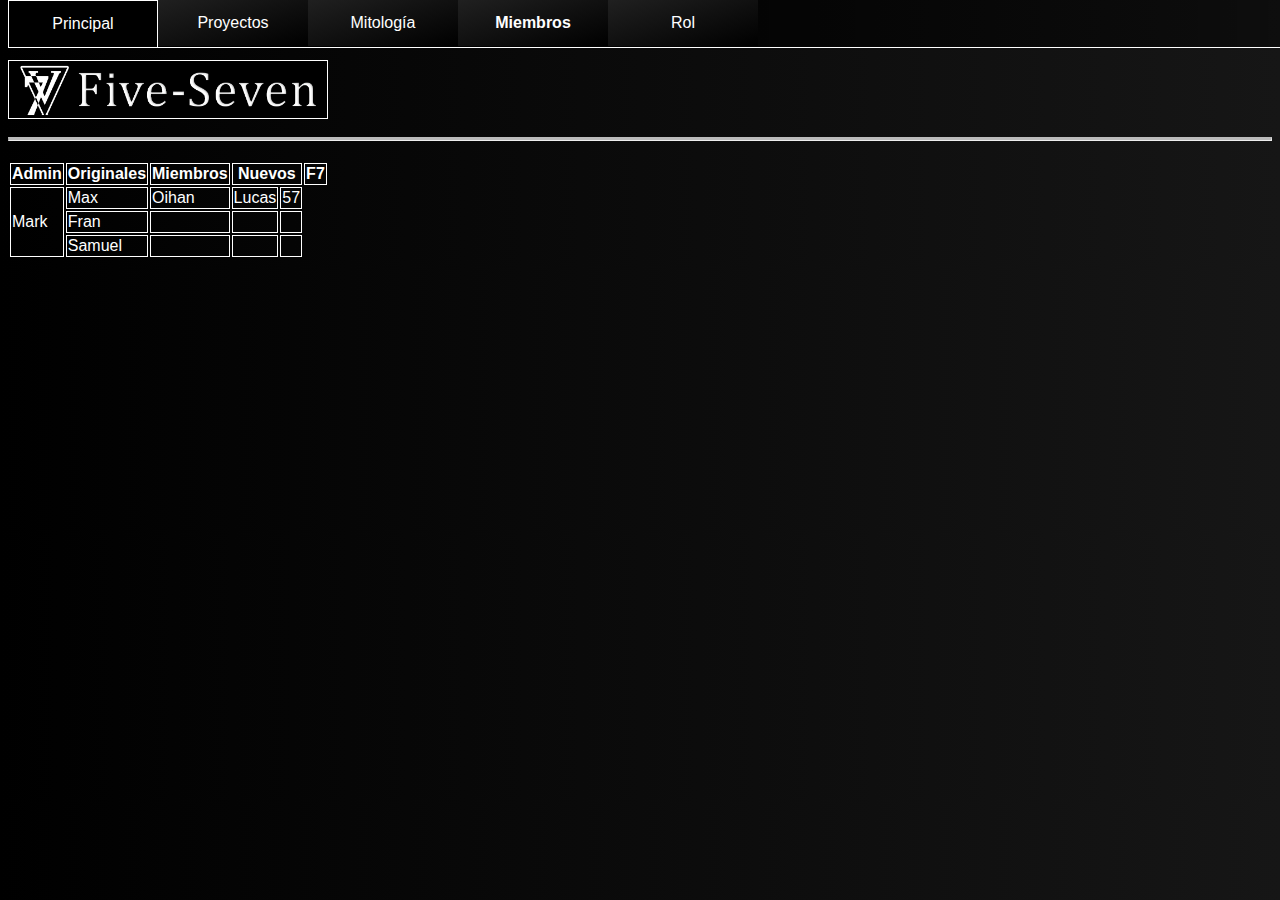
==== paginas/miembros.html @ afa7d240 "Rework Menu" ====
<!DOCTYPE html>
<html lang="es">

<head>
    <meta charset="UTF-8">
    <meta name="viewport" content="width=device-width, initial-scale=1.0">
    <title>Miembros F7</title>
    <link rel="stylesheet" href="../styles.css">
    <link rel="icon" href="../imagenes/f7logo.png" type="image" sizes="16x16">
</head>

<header class="header">
        <h1><a href="../index.html">
        <img src="../imagenes/F7title.png">
        </a></h1>
        <hr class="solid">
</header>

  <body id="grad1">
    <div class="menunav">
      <ul>
        <li><a href="../index.html">Principal</a></li>
        <li><a href="./proyectos.html">Proyectos</a></li>
        <li><a href="./mitologia.html">Mitología</a></li>
        <li><a href="./miembros.html"><strong>Miembros</strong></a></li>
        <li><a href="./ProyectoExtincion.html">Rol</a></li>
      </ul>
    </div>
        <div>
            <table class="tablaestilo">
                <tr>
                    <th>Admin</th>
                    <th>Originales</th>
                    <th>Miembros</th>
                    <th colspan="5">Nuevos</th>
                    <th>F7</th>
                </tr>
                <tr>
                    <td rowspan="3">Mark</td>
                    <td>Max</td>
                    <td>Oihan</td>
                    <td>Lucas</td>
                    <td>57</td>
                </tr>
                <tr>
                    <td>Fran</td>
                    <td></td>
                    <td></td>
                    <td></td>

                </tr>
                <tr>
                    <td>Samuel</td>
                    <td></td>
                    <td></td>
                    <td></td>

                </tr>
                
            </table>


        </div>

    </body>

  </div>

  <script>
    function openNav() {
      document.getElementById("mySidenav").style.width = "250px";
    }
    
    function closeNav() {
      document.getElementById("mySidenav").style.width = "0";
    }
    </script>


</html>
---- styles.css ----
* {
    font-family: Verdana, Arial, sans-serif;
}


#grad1 {
    position: relative;
    min-height: 100%;
    background-image: linear-gradient(to right, black, rgb(22, 22, 22));
}

footer {
    text-align: center;
    padding: 3px;
    color: white;
    clear: both;
    width: 100%;
    position: absolute;
    text-decoration: none;
    margin-top: 100px;
  }

  footer a {
    margin-top: 100px;
    text-decoration: none;
  }

/* Encabezado */

.header {
    color: white;
}

.header img {
    float: center;
    width: 25%;
    height: 100%;
    padding: 1px;
    margin-top: 10px;
    border: 1px solid;
    background-color: black;
    color: white;
}

.header h1 {
    margin-top: 50px;
    margin-left: 0px;
    margin-bottom: 10px;
}

.header h2 {
    margin-left: 30px;
    margin-bottom: 20px;
    font-size: 30px;
}

.header hr {
    margin-bottom: 20px;
}

.header a {
    text-decoration: none;
}

.header ul {
    color: white;
    margin-left: 10px;
    background-color: white;
    color: black;
    border: 3px solid rgb(167, 167, 167);
    border-radius: 25px;
    padding-top: 10px;
    padding-bottom: 10px;
    width: 20%;
}

.header ol {
    color: white;
    margin-left: 10px;
    background-color: white;
    color: black;
    border: 3px solid rgb(167, 167, 167);
    border-radius: 25px;
    padding-top: 10px;
    padding-bottom: 10px;
    width: 20%;
}

/* Fin Encabezados */

.parrafo {
    color: black;
    /*border: 3px solid white;*/
    border-radius: 25px;
    padding: 10px;
    background-image: linear-gradient(to right, white, rgb(99, 99, 99));
    width: 50%;
    text-decoration: none;
}

.parrafo a {
    text-decoration: none;
    font-style: italic;
    color: black;
}

/* Menu Nav */

.menunav ul {
    position: fixed;
    top: 0;
    width: 100%;
    list-style-type: none;
    margin: 0;
    padding: 0;
    overflow: hidden;
    background-image: linear-gradient(to right, black, rgba(0, 0, 0, 0.356));
    background-position: center;
    border-bottom: 1px solid white;
}

.menunav  {
    object-fit: cover;
}

.menunav li {
    /*border: 1px solid white;*/
    float: left;
    text-decoration: none;
    width: 150px;
}

.menunav ul li a {
    display: block;
    color: white;
    text-align: center;
    padding: 14px 16px;
    text-decoration: none;
    background-color: black;
    border-left: 1px solid white;
    border-top: 1px solid white;
    border-right: 1px solid white;
    border-bottom: 0px solid rgb(0, 0, 0);
}

.menunav > ul > li:not(:nth-child(1)) a {
    background-image: linear-gradient(to bottom right, rgb(32, 32, 32), rgb(0, 0, 0));
    border-bottom: 0px solid white;
    border: 0px solid white;
    
}

/*.menunav strong {
    background-color: black;
}*/

.menunav li a:hover {
    background-image: url("./imagenes/cabeza.gif");
    color:white;
  }

/* Fin Menunav */

.tablaestilo table, th, td {
    color: white;
    border: 1px solid white;
    margin: 30px;
}

hr.solid {
    border-top: 3px solid #bbb;
  }

.border {
    margin-left: 30px;
    margin-bottom: 30px;
    text-align: center;
    width: 20%;
    border: 1px solid;
    border-radius: 15px;
    padding: 10px;
    background-color: black;
}

.botones {
    font-size: large; 
    border-radius: 15px;
    text-decoration: none;
    text-transform: uppercase;
    border: 1px solid;
    padding: 7px;
    background-color: black;
    color: white;
    border-top-width: 20px;
}

.botones:hover {
    font-size: large; 
    border-radius: 15px;
    text-decoration: none;
    text-transform: uppercase;
    border: 1px solid;
    padding: 7px;
    background-color: white;
    color: black;
    border-top-width: 20px;
}

/* Parte Colapsable */

.contenido {
    padding: 10px;
    display: none;
    overflow: hidden;
    background-image: url("./imagenes/cabeza.gif"); /* linear-gradient(to top, black, rgb(19, 1, 1)); <- Por si acaso */
    background-size: 1920px 500px;
    border: 1px solid white;
    margin-left: 30px;
}

.contenido h1 {
    margin: 1px;
    margin-bottom: 15px;
    color: white;
}

.contenido img {
    width: 300px;
    height: 300px;
    display: inline-block;
    vertical-align: top;
    border-radius: 25px;
    border: 1px solid white;
    background-color: rgba(255, 255, 255, 0.61);
}

.contenido p {
    display: inline-block;
    margin-left: 10px;
    border: 1px white;
    color: white;
    background-color: rgba(0, 0, 0, 0.76); 
    padding: 10px; 
    border-radius: 25px;
}

.colapsable {
    background-color: black;
    margin-left: 30px;
    color: white;
    cursor: pointer;
    padding: 18px;
    border: 1px solid white;
    text-align: left;
    outline: none;
    font-size: 15px;
    display: block;
    width: 25%;
  }

.active {
    background-color: black;
    color: white;
    border: 1px solid white;
    display: block;
}

.colapsable:hover {
    background-color: white;
    color: black;
    border: 1px solid black;
    display: inline-block;
}

/* Fin Parte Colapsable */


.module-border-wrap {
    max-width: 1500px;
    padding: 1rem;
    position: relative;
    background: linear-gradient(to right, rgb(197, 0, 0), rgba(95, 69, 69, 0));
    padding: 3px;
  }
  
  .module {
    background-image: linear-gradient(to right, rgb(255, 255, 255), rgba(150, 150, 150, 0.781));
    color: rgb(0, 0, 0);
    padding: 20px;
  }
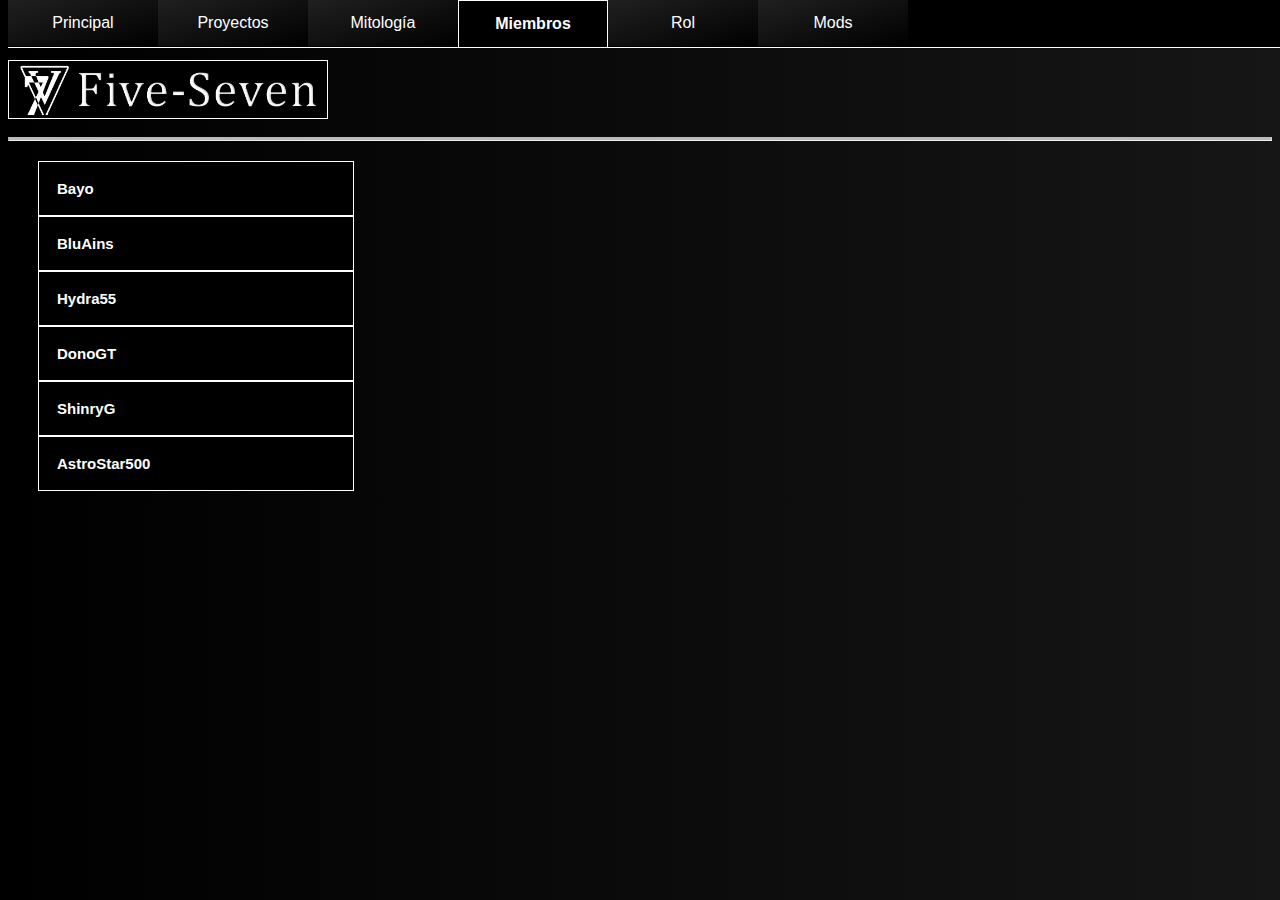
==== commit 6e1ba0f3: "Página de mods y rework miembros" ====
--- a/paginas/miembros.html
+++ b/paginas/miembros.html
@@ -19,62 +19,88 @@
   <body id="grad1">
     <div class="menunav">
       <ul>
-        <li><a href="../index.html">Principal</a></li>
-        <li><a href="./proyectos.html">Proyectos</a></li>
-        <li><a href="./mitologia.html">Mitología</a></li>
-        <li><a href="./miembros.html"><strong>Miembros</strong></a></li>
-        <li><a href="./ProyectoExtincion.html">Rol</a></li>
+        <li><a href="../index.html" style="background-image: linear-gradient(to bottom right, rgb(32, 32, 32), rgb(0, 0, 0));">Principal</a></li>
+        <li><a href="./proyectos.html" style="background-image: linear-gradient(to bottom right, rgb(32, 32, 32), rgb(0, 0, 0));">Proyectos</a></li>
+        <li><a href="./mitologia.html" style="background-image: linear-gradient(to bottom right, rgb(32, 32, 32), rgb(0, 0, 0));">Mitología</a></li>
+        <li><a href="./miembros.html" style="background-color: black; border-top: 1px solid white; border-left: 1px solid white; border-right: 1px solid white;"><strong>Miembros</strong></a></li>
+        <li><a href="./ProyectoExtincion.html" style="background-image: linear-gradient(to bottom right, rgb(32, 32, 32), rgb(0, 0, 0));">Rol</a></li>
+        <li><a href="./Mods.html" style="background-image: linear-gradient(to bottom right, rgb(32, 32, 32), rgb(0, 0, 0));">Mods</a></li>
       </ul>
     </div>
-        <div>
-            <table class="tablaestilo">
-                <tr>
-                    <th>Admin</th>
-                    <th>Originales</th>
-                    <th>Miembros</th>
-                    <th colspan="5">Nuevos</th>
-                    <th>F7</th>
-                </tr>
-                <tr>
-                    <td rowspan="3">Mark</td>
-                    <td>Max</td>
-                    <td>Oihan</td>
-                    <td>Lucas</td>
-                    <td>57</td>
-                </tr>
-                <tr>
-                    <td>Fran</td>
-                    <td></td>
-                    <td></td>
-                    <td></td>
+    <button type="button" class="colapsable"><b>Bayo</b></button>
+      <div class="contenidomiembro">
+        <h1>Admin Mark:</h1>
+        <hr class="solid">
+        <img src="../imagenes/admin.png"> 
+        <p>El Admin.</p><hr>
+      </div>
 
-                </tr>
-                <tr>
-                    <td>Samuel</td>
-                    <td></td>
-                    <td></td>
-                    <td></td>
+    <button type="button" class="colapsable"><b>BluAins</b></button>
+      <div class="contenidomiembro">
+        <h1>Original Max:</h1>
+        <hr class="solid">
+        <img src="../imagenes/bluains.png"> 
+        <p>Le entran.</p><hr>
+      </div>
 
-                </tr>
-                
-            </table>
+    <button type="button" class="colapsable"><b>Hydra55</b></button>
+      <div class="contenidomiembro">
+        <h1>Original Fran:</h1>
+        <hr class="solid">
+        <img src="../imagenes/hydra.png"> 
+        <p>Es manco.</p><br/>
+      </div>
 
+      <button type="button" class="colapsable"><b>DonoGT</b></button>
+      <div class="contenidomiembro">
+        <h1>Original Samuel:</h1>
+        <hr class="solid">
+        <img src="../imagenes/PabloHernandez.png"> 
+        <p>Es medio puto.</p><br/>
+      </div>
 
-        </div>
+      <button type="button" class="colapsable"><b>ShinryG</b></button>
+      <div class="contenidomiembro">
+        <h1>Miembro Oihan:</h1>
+        <hr class="solid">
+        <img src="../imagenes/shinry.png"> 
+        <p>Es un maestro en el arte de frenar pijas con el culo.</p><br/>
+      </div>
 
-    </body>
+      <button type="button" class="colapsable"><b>AstroStar500</b></button>
+      <div class="contenidomiembro">
+        <h1>Recluta Lucas:</h1>
+        <hr class="solid">
+        <img src="../imagenes/astro.png"> 
+        <p>Se tira al admin.</p><br/>
+      </div>
+</div>
 
-  </div>
-
-  <script>
-    function openNav() {
+    <script>
+        var coll = document.getElementsByClassName("colapsable");
+        var i;
+        
+        for (i = 0; i < coll.length; i++) {
+          coll[i].addEventListener("click", function() {
+            this.classList.toggle("active");
+            var content = this.nextElementSibling;
+            if (content.style.display === "block") {
+              content.style.display = "none";
+            } else {
+              content.style.display = "block";
+            }
+          });
+        }
+        function openNav() {
       document.getElementById("mySidenav").style.width = "250px";
     }
     
     function closeNav() {
       document.getElementById("mySidenav").style.width = "0";
     }
-    </script>
+        </script>
 
+    </body>
 
+  </div>
 </html>--- a/styles.css
+++ b/styles.css
@@ -91,10 +91,9 @@
 .parrafo {
     color: black;
     /*border: 3px solid white;*/
-    border-radius: 25px;
-    padding: 10px;
-    background-image: linear-gradient(to right, white, rgb(99, 99, 99));
-    width: 50%;
+    padding: 10px;
+    background-image: linear-gradient(to right, white, rgb(180, 180, 180));
+    width: 99%;
     text-decoration: none;
 }
 
@@ -102,6 +101,40 @@
     text-decoration: none;
     font-style: italic;
     color: black;
+}
+
+.modparrafo a {
+    text-decoration: none;
+    color: black;
+    text-align: center;
+    font-size: x-large;
+    border: 2px solid black;
+    border-radius: 15px;
+    display: inline-block;
+    padding: 5px;
+    background-image: linear-gradient(to bottom, white, rgb(185, 185, 185));
+}
+
+.modparrafo {
+    color: black;
+    /*border: 3px solid white;*/
+    padding: 10px;
+    background-image: linear-gradient(to right, white, rgb(180, 180, 180));
+    width: 99%;
+    text-decoration: none; 
+    text-align: center;
+}
+
+.modparrafo img {
+    display: inline-block;
+    margin-left: auto;
+    margin-right: auto;
+    width: 30%;
+}
+
+.modparrafo h1 {
+    font-size: 300%;
+    font-family: 'Gill Sans', 'Gill Sans MT', Calibri, 'Trebuchet MS', sans-serif;
 }
 
 /* Menu Nav */
@@ -114,7 +147,7 @@
     margin: 0;
     padding: 0;
     overflow: hidden;
-    background-image: linear-gradient(to right, black, rgba(0, 0, 0, 0.356));
+    background-image: linear-gradient(to right, black, rgb(0, 0, 0));
     background-position: center;
     border-bottom: 1px solid white;
 }
@@ -137,26 +170,19 @@
     padding: 14px 16px;
     text-decoration: none;
     background-color: black;
-    border-left: 1px solid white;
-    border-top: 1px solid white;
-    border-right: 1px solid white;
-    border-bottom: 0px solid rgb(0, 0, 0);
-}
-
-.menunav > ul > li:not(:nth-child(1)) a {
+}
+
+/*.menunav > ul > li:not(:nth-child(1)) a {
     background-image: linear-gradient(to bottom right, rgb(32, 32, 32), rgb(0, 0, 0));
     border-bottom: 0px solid white;
     border: 0px solid white;
     
-}
-
-/*.menunav strong {
-    background-color: black;
 }*/
 
-.menunav li a:hover {
-    background-image: url("./imagenes/cabeza.gif");
+.menunav ul li a:hover {
+    background-image: url("./imagenes/cabeza.gif") !important;
     color:white;
+    border-top: 1px solid white;
   }
 
 /* Fin Menunav */
@@ -258,6 +284,42 @@
     width: 25%;
   }
 
+  .contenidomiembro {
+    padding: 10px;
+    display: none;
+    overflow: hidden;
+    background-image: url("./imagenes/cabeza.gif"); /* linear-gradient(to top, black, rgb(19, 1, 1)); <- Por si acaso */
+    background-size: 1920px 500px;
+    border: 1px solid white;
+    margin-left: 30px;
+}
+
+.contenidomiembro h1 {
+    margin: 1px;
+    margin-bottom: 15px;
+    color: white;
+}
+
+.contenidomiembro img {
+    width: 100px;
+    height: 100px;
+    display: inline-block;
+    vertical-align: top;
+    border-radius: 25px;
+    border: 1px solid white;
+    background-color: rgba(255, 255, 255, 0.61);
+}
+
+.contenidomiembro p {
+    display: inline-block;
+    margin-left: 10px;
+    border: 1px white;
+    color: white;
+    background-color: rgba(0, 0, 0, 0.76); 
+    padding: 10px; 
+    border-radius: 25px;
+}
+
 .active {
     background-color: black;
     color: white;
@@ -275,16 +337,29 @@
 /* Fin Parte Colapsable */
 
 
-.module-border-wrap {
-    max-width: 1500px;
-    padding: 1rem;
+.borde-gradiente {
+    max-width: 1000px;
+    padding: 16px;
     position: relative;
     background: linear-gradient(to right, rgb(197, 0, 0), rgba(95, 69, 69, 0));
     padding: 3px;
   }
-  
-  .module {
-    background-image: linear-gradient(to right, rgb(255, 255, 255), rgba(150, 150, 150, 0.781));
+
+.borde-gradiente2 {
+    background-image: linear-gradient(to right, rgb(255, 255, 255), rgba(207, 207, 207, 0.781));
     color: rgb(0, 0, 0);
     padding: 20px;
-  }+    display: inline-block;
+  }
+
+.borde-gradiente2 img {
+    width: 20%;
+    float: right;
+    margin-bottom: 1;
+
+  }
+
+.borde-gradiente2 a {
+    text-decoration: none;
+    color: black;
+}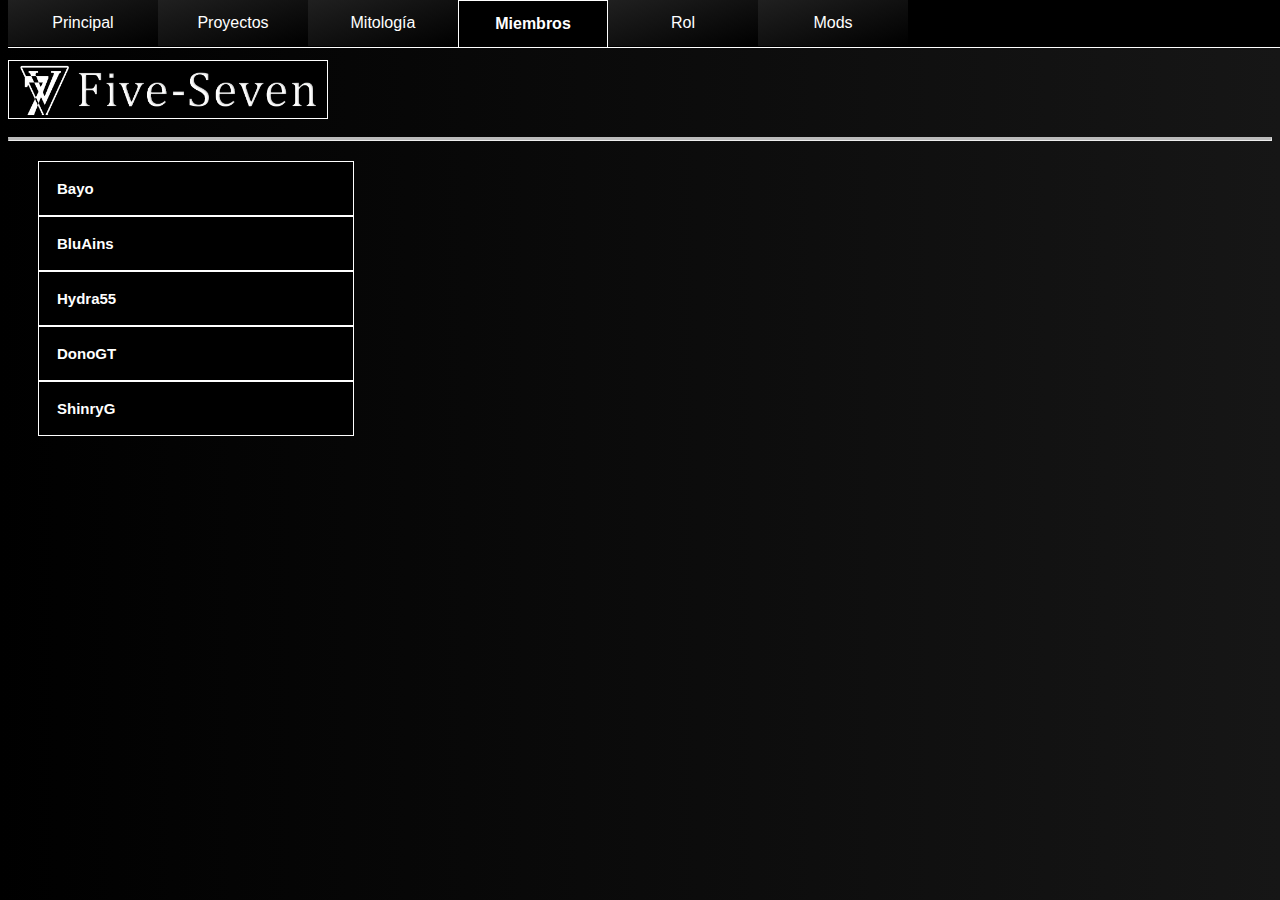
==== commit 6768f326: "Update miembros.html" ====
--- a/paginas/miembros.html
+++ b/paginas/miembros.html
@@ -67,13 +67,6 @@
         <p>Es un maestro en el arte de frenar pijas con el culo.</p><br/>
       </div>
 
-      <button type="button" class="colapsable"><b>AstroStar500</b></button>
-      <div class="contenidomiembro">
-        <h1>Recluta Lucas:</h1>
-        <hr class="solid">
-        <img src="../imagenes/astro.png"> 
-        <p>Se tira al admin.</p><br/>
-      </div>
 </div>
 
     <script>
@@ -103,4 +96,4 @@
     </body>
 
   </div>
-</html>+</html>
